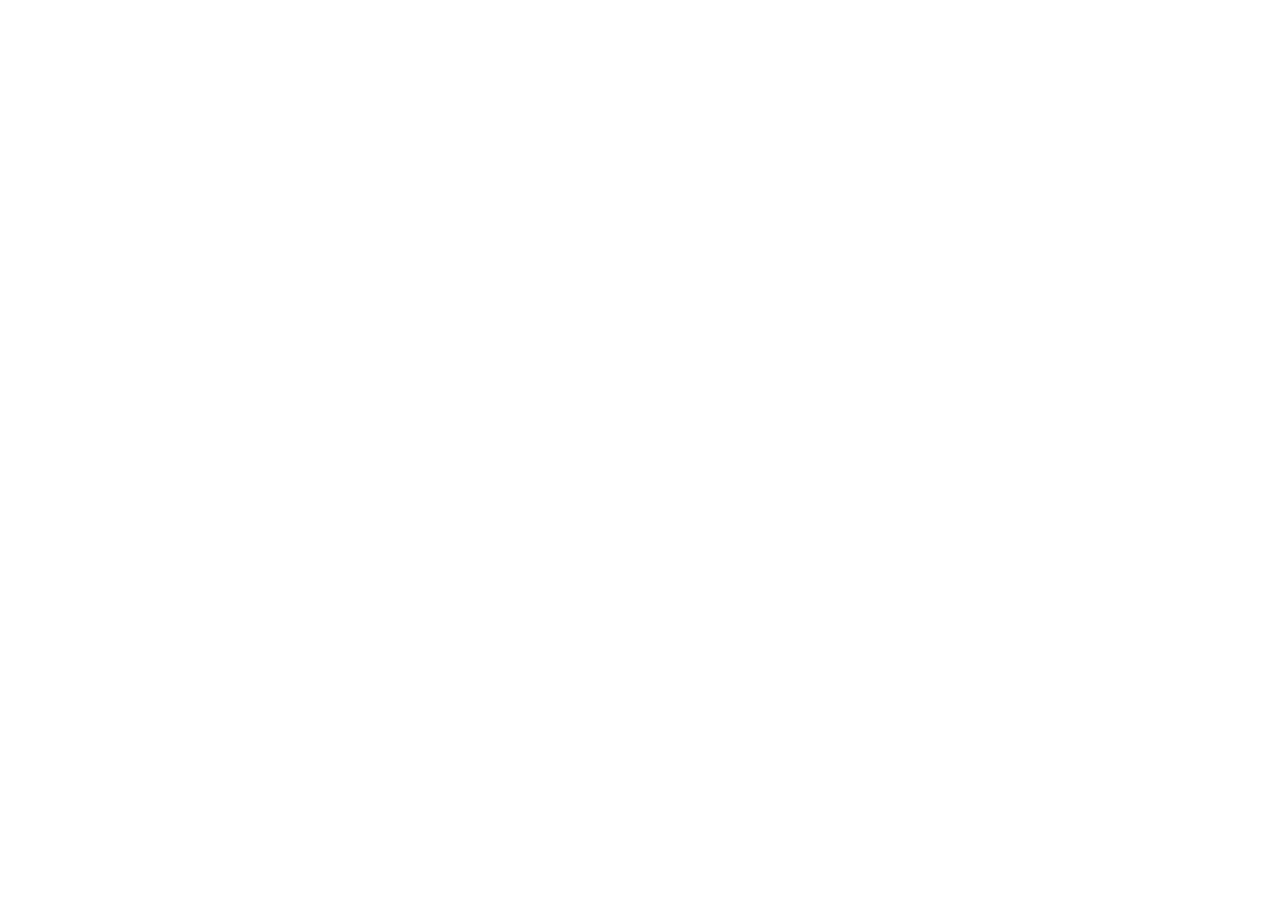
==== index.html @ c5402faf "upload" ====
<!DOCTYPE html>
<html lang="en">
<head>
<meta charset="UTF-8">
<meta name="viewport" content="width=device-width, initial-scale=1.0">
<title>Home</title>
<link rel="shortcut icon" href="favicon.png">
<script>
if (window.location.href !== 'about:blank' && localStorage.getItem('ab-cloak') !== 'off' && window.self === window.top && !window.opener) { // waiting for david to start yapping about "ohh u couldve js put == "on"!!!!!!!!!!! yeh how bout u acc contribute lil bro"
  try {
    var win = window.open();
    if (!win || win.closed) throw new Error('blocked');
    var url = window.location.href;
    var iframe = win.document.createElement('iframe');
    iframe.style.width = '100%';
    iframe.style.height = '100%';
    iframe.style.border = 'none';
    iframe.style.position = 'fixed';
    iframe.style.top = '0';
    iframe.style.left = '0';
    iframe.src = url;
    win.document.body.style.margin = '0';
    win.document.body.appendChild(iframe);
    win.document.title = 'New Tab'; // about:blank cant have a favicon so yk it looks less sussy when i js say New Tab 
    window.location.replace('https://google.com');
  } catch (e) {
    document.addEventListener('DOMContentLoaded', function() {
      alert("Click the button on the left of the Chrome address bar and click allow popups to hide from blocker and history");
    });
  }
}
if (window.self !== window.top) {
  document.title = 'New Tab'; // failsafe for blobs mayb
}
</script>
<link rel="preconnect" href="https://fonts.googleapis.com">
<link rel="preconnect" href="https://fonts.gstatic.com" crossorigin>
<link href="https://fonts.googleapis.com/css2?family=Readex+Pro:wght@160..700&display=swap" rel="stylesheet">
<link rel="preconnect" href="https://cdnjs.cloudflare.com" crossorigin>
<link rel="preconnect" href="https://unpkg.com" crossorigin>
<link rel="stylesheet" href="https://cdnjs.cloudflare.com/ajax/libs/font-awesome/6.5.0/css/all.min.css" media="print" onload="this.media='all'">
<noscript><link rel="stylesheet" href="https://cdnjs.cloudflare.com/ajax/libs/font-awesome/6.5.0/css/all.min.css"></noscript>
<link rel="stylesheet" href="glass.css">
<script src="theme.js"></script>
<style>

  /* uhh i read somewhere this typa shit fixes firefox issues*/
  *, *::before, *::after { box-sizing: border-box; margin: 0; padding: 0; }

  :root {
    --bg:             #3b4252;
    --bg-deep:        #2e3440;
    --bg-deeper:      #242933; /* uhh this aint in nord color pallete but its the bg of the nord website*/
    --border:         #5e81ac;
    --tab-active-bg:  #434c5e;
    --text:           #eceff4;
    --text-dim:       #e5e9f0;
    --text-muted:     #d8dee9;
    --text-on-active: #eceff4;
    --accent:         #5e81ac;
    --tabbar-h:       36px;
    --omnibox-h:      36px;
  }


/* actual content*/
  html, body {
    height: 100%;
    overflow: hidden;
    background: var(--bg);
    font-family: 'Readex Pro', sans-serif;
    color: var(--text);
  }

  #app {
    display: grid;
    grid-template-rows: var(--tabbar-h) var(--omnibox-h) 1fr;
    height: 100vh;
    position: relative;
    z-index: 1;
  }


  #sidebar {
    background: var(--bg-deep);
    border-bottom: 1px solid var(--border);
    display: flex;
    flex-direction: row;
    align-items: center;
    overflow: hidden;
    z-index: 10;
  }

  #tab-list {
    flex: 1;
    overflow-x: auto;
    overflow-y: hidden;
    display: flex;
    flex-direction: row;
    scrollbar-width: none;
  }

  #tab-list::-webkit-scrollbar { display: none; } /* apparently that one kid at bsa who used a proxy to watch yt shorts on his phone still exists*/

  .tab-item, #add-tab-btn {
    display: flex;
    align-items: center;
    gap: 6px;
    padding: 0 10px;
    cursor: pointer;
    border: none;
    border-right: 1px solid var(--border);
    height: var(--tabbar-h);
    min-width: 120px;
    max-width: 200px;
    text-align: left;
    font-family: 'Readex Pro', sans-serif;
    background: transparent;
    flex-shrink: 0;
  }

  .tab-item.active {
    background: var(--tab-active-bg);
  }

  .tab-icon {
    width: 14px;
    height: 14px;
    flex-shrink: 0;
    display: flex;
    align-items: center;
    justify-content: center;
    overflow: hidden;
    margin-top: 1px;
  }

  .tab-icon img {
    width: 14px;
    height: 14px;
    display: block;
  }

  .tab-icon i {
    font-size: 11px;
    color: var(--text-dim);
  }

  .tab-item.active .tab-icon i { color: var(--accent); }

  .tab-title {
    flex: 1;
    font-size: 11px;
    white-space: nowrap;
    overflow: hidden;
    text-overflow: ellipsis;
    color: var(--text-dim);
  }

  .tab-item.active .tab-title {
    color: var(--text-on-active);
    font-weight: 600;
  }

  .tab-close {
    width: 16px;
    height: 16px;
    border: none;
    background: transparent;
    color: var(--text-dim);
    cursor: pointer;
    display: flex;
    align-items: center;
    justify-content: center;
    flex-shrink: 0;
    padding: 0;
    opacity: 0;
    font-size: 10px;
  }

  .tab-item:hover .tab-close { opacity: 1; }
  .tab-item.active .tab-close { color: var(--accent); opacity: 0; }
  .tab-item.active:hover .tab-close { opacity: 1; }

  #add-tab-btn {
    min-width: unset;
    max-width: unset;
    padding: 0 12px;
    border-right: none;
    font-size: 12px;
    flex-shrink: 0;
  }

  #add-tab-btn .tab-icon i {
    font-size: 11px;
    color: var(--text-dim);
  }


  #content {
    position: relative;
    background: transparent;
    overflow: hidden;
  }

  .iframe-pane {
    position: absolute;
    inset: 0;
    opacity: 0;
    pointer-events: none;
  }

  /* }, a reminder of the hard dsay fought against my laptop keyboard */

  .iframe-pane.visible {
    pointer-events: all;
  }

  .iframe-pane iframe {
    width: 100%;
    height: 100%;
    border: none;
  }


  .newtab-overlay {
    position: absolute;
    inset: 0;
    background: transparent;
    display: flex;
    align-items: center;
    justify-content: center;
    z-index: 5;
    overflow: hidden;
  }

  .newtab-overlay.hidden {
    display: none;
  }


  .newtab-center {
    position: relative;
    z-index: 1;
    display: flex;
    flex-direction: column;
    align-items: center;
    transform: translateY(-20%);
    width: 100%;
  }

  .newtab-overlay input[type=text] {
    width: 100%;
    max-width: 480px;
    padding: 10px 14px;
    border: 2px solid var(--border);
    border-radius: 10px;
    color: var(--text);
    font-family: 'Readex Pro', sans-serif;
    font-size: 14px;
    outline: none;
  }

  .newtab-overlay input[type=text]::placeholder { color: var(--text-muted); }
  .newtab-overlay input[type=text]:focus { border-color: var(--accent); }

  .shortcut-row {
    display: flex;
    gap: 12px;
    margin-top: 14px;
  }

  .shortcut-btn {
    display: flex;
    flex-direction: column;
    align-items: center;
    gap: 6px;
    padding: 10px 18px;
    border: 2px solid var(--border);
    border-radius: 12px;
    color: var(--text-muted);
    font-family: 'Readex Pro', sans-serif;
    font-size: 11px;
    cursor: pointer;
    text-decoration: none;
    transition: border-color 0.15s, color 0.15s, transform 0.15s;
  }

  .shortcut-btn:hover {
    border-color: var(--accent);
    color: var(--text);
    transform: scale(1.08);
  }

  .shortcut-btn img {
    width: 20px;
    height: 20px;
    display: block;
  }

  #omnibox {
    background: var(--bg-deep);
    border-bottom: 1px solid var(--border);
    display: flex;
    align-items: center;
    padding: 0 8px;
    gap: 4px;
    z-index: 10;
  }

  #omnibox button {
    background: none;
    border: none;
    color: var(--text-dim);
    cursor: pointer;
    padding: 4px 7px;
    font-size: 13px;
    line-height: 1;
  }
  #omnibox button:hover { color: var(--text); }
  #omnibox button:disabled { opacity: 0.3; cursor: default; }

  #omnibox-input {
    flex: 1;
    border: 2px solid var(--border);
    color: var(--text);
    font-family: 'Readex Pro', sans-serif;
    font-size: 13px;
    padding: 4px 10px;
    border-radius: 10px;
    outline: none;
  }
  #omnibox-input:focus { border-color: var(--accent); }

  #no-tabs {
    position: absolute;
    inset: 0;
    display: flex;
    flex-direction: column;
    align-items: center;
    justify-content: center;
    gap: 10px;
    pointer-events: none;
  }

  #no-tabs-icon {
    font-size: 48px;
    color: var(--accent);
  }

  #no-tabs-hint {
    font-size: 11px;
    color: var(--text-muted);
    letter-spacing: 0.06em;
  }
</style>
</head>
<body>
<div id="vanta-bg" style="position:fixed;top:0;left:0;width:100%;height:100%;z-index:0;"></div>
<div id="app">
  <aside id="sidebar">
    <div id="tab-list"></div>
    <button id="add-tab-btn">
      <div class="tab-icon"><i class="fa-solid fa-plus"></i></div>
    </button>
  </aside>

  <div id="omnibox">
    <button id="omni-back" disabled><i class="fa-solid fa-arrow-left"></i></button>
    <button id="omni-fwd" disabled><i class="fa-solid fa-arrow-right"></i></button>
    <input id="omnibox-input" type="text" placeholder="search or enter url...">
  </div>

  <main id="content">
    <div id="no-tabs">
      <div id="no-tabs-icon"><i class="fa-regular fa-window-restore"></i></div>
      <div id="no-tabs-hint">no tabs open</div>
    </div>
  </main>
</div>

<script>
  // restore extension scripts to sw from localstorgae
  try {
    var saved = localStorage.getItem('inject-scripts');
    if (saved && navigator.serviceWorker && navigator.serviceWorker.controller) {
      navigator.serviceWorker.controller.postMessage({ type: 'set-ext-scripts', scripts: JSON.parse(saved) });
    }
  } catch(e) {}
</script>

<script type="text/javascript">
    (function(c,l,a,r,i,t,y){
        c[a]=c[a]||function(){(c[a].q=c[a].q||[]).push(arguments)};
        t=l.createElement(r);t.async=1;t.src="https://www.clarity.ms/tag/"+i;
        y=l.getElementsByTagName(r)[0];y.parentNode.insertBefore(t,y);
    })(window, document, "clarity", "script", "vdqfqjbu3l");
</script>

<script src="https://unpkg.com/motion@12.36.0/dist/motion.js"></script> /* bro*/
<script>
  // lazy load vanta for perf
  function loadVanta() {
    var s1 = document.createElement('script');
    s1.src = 'https://unpkg.com/p5@1.9.4/lib/p5.min.js';
    s1.onload = function() {
      var s2 = document.createElement('script');
      s2.src = 'https://unpkg.com/vanta@0.5.24/dist/vanta.topology.min.js';
      s2.onload = function() {
        try {
          var _vc = getVantaColors();
          window._vantaEffect = VANTA.TOPOLOGY({
            el: "#vanta-bg",
            mouseControls: true,
            touchControls: true,
            gyroControls: false,
            minHeight: 200.00,
            minWidth: 200.00,
            scale: 1.00,
            scaleMobile: 1.00,
            color: _vc.color,
            backgroundColor: _vc.backgroundColor
          });
        } catch(e) { console.warn('Vanta failed to init:', e); }
      };
      document.head.appendChild(s2);
    };
    document.head.appendChild(s1);
  }
  function tryLoadVanta() {
    if (navigator.getBattery) {
      navigator.getBattery().then(function(b) {
        if (b.charging || b.level >= 0.25) loadVanta();
      });
    } else { loadVanta(); }
  }
  if (document.readyState === 'complete') tryLoadVanta();
  else window.addEventListener('load', tryLoadVanta);
</script>
<script>
  const { animate } = Motion;

  let tabs = [];
  let activeId = null;
  let idCounter = 0;
  let searchEngine = "https://duckduckgo.com?q="
  const tabList = document.getElementById('tab-list'); // why dont js and html/css just share naming conventions broskino
  const content = document.getElementById('content');
  const noTabs = document.getElementById('no-tabs');
  const addBtn = document.getElementById('add-tab-btn');
  const omniInput = document.getElementById('omnibox-input');
  const omniBack = document.getElementById('omni-back');
  const omniFwd = document.getElementById('omni-fwd');

  function getDisplayUrl(proxyUrl) {
    if (!proxyUrl) return '';
    if (proxyUrl.startsWith('/404.html?q=')) {
      try { return decodeURIComponent(proxyUrl.slice('/404.html?q='.length)); } catch(e) {}
    }
    return proxyUrl;
  }

  function navigateTo(tab, proxyUrl) {
    // truncate url
    tab.history.splice(tab.histIdx + 1);
    tab.history.push(proxyUrl);
    tab.histIdx = tab.history.length - 1;
    tab.iframe.style.display = '';
    tab.iframe.src = proxyUrl;
    tab.url = proxyUrl;
    if (tab.id === activeId) updateOmnibox();
  }

  function updateOmnibox() { //sybau now david bazucki
    const tab = tabs.find(t => t.id === activeId);
    const omnibox = document.getElementById('omnibox');
    const app = document.getElementById('app');
    if (!tab) {
      omniInput.value = ''; omniBack.disabled = true; omniFwd.disabled = true;
      omnibox.style.display = 'none';
      app.style.gridTemplateRows = 'var(--tabbar-h) 1fr';
      return;
    }
    omnibox.style.display = '';
    app.style.gridTemplateRows = '';
    omniInput.value = getDisplayUrl(tab.url);
    omniBack.disabled = tab.histIdx <= 0;
    omniFwd.disabled = tab.histIdx >= tab.history.length - 1;
  }

  omniBack.addEventListener('click', () => {
    const tab = tabs.find(t => t.id === activeId);
    if (!tab || tab.histIdx <= 0) return;
    tab.histIdx--;
    tab.url = tab.history[tab.histIdx];
    tab.iframe.src = tab.url;
    updateOmnibox();
  });

  omniFwd.addEventListener('click', () => {
    const tab = tabs.find(t => t.id === activeId);
    if (!tab || tab.histIdx >= tab.history.length - 1) return;
    tab.histIdx++;
    tab.url = tab.history[tab.histIdx];
    tab.iframe.src = tab.url;
    updateOmnibox();
  });

  omniInput.addEventListener('keydown', (e) => {
    if (e.key !== 'Enter' || !omniInput.value.trim()) return;
    const tab = tabs.find(t => t.id === activeId);
    if (!tab) return;
    const proxyUrl = resolveInput(omniInput.value.trim());
    tab.title = omniInput.value.trim();
    tab.searched = true;
    const overlay = document.getElementById('overlay-' + tab.id);
    if (overlay) overlay.style.display = 'none';
    navigateTo(tab, proxyUrl);
    updateTabs();
  });

  function resolveInput(input) {
    if (/^[^\s]+\.[^\s]+/.test(input)) {
      const withProtocol = /^https?:\/\//i.test(input) ? input : 'https://' + input;
      return '/404.html?q=' + encodeURIComponent(withProtocol);
    }
    return '/404.html?q=' + encodeURIComponent(searchEngine + encodeURIComponent(input));
  }

  function createNewTabOverlay(tabThing) {
    const overlay = document.createElement('div');
    overlay.id = 'overlay-' + tabThing.id;
    overlay.className = 'newtab-overlay';

    const input = document.createElement('input');
    input.id = 'search-' + tabThing.id;
    input.type = 'text';
    input.placeholder = 'search the web freely'; // ohhh lowercase text is so tuff gng

    input.addEventListener('keydown', (e) => {
      if (e.key === 'Enter' && input.value.trim()) {
        const query = input.value.trim();
        const proxyUrl = resolveInput(query); // fixed

        tabThing.title = query;
        tabThing.searched = true;

        overlay.style.display = 'none';
        navigateTo(tabThing, proxyUrl);

        updateTabs();
      }
    });

    //const logo = document.createElement('img');
    //logo.src = '/squalllogo.png';
    //logo.style.cssText = 'width:100%;max-width:480px;height:auto;margin-bottom:24px;';

    const center = document.createElement('div');
    center.className = 'newtab-center';
    //center.appendChild(logo);
    center.appendChild(input);

    const shortcuts = [
      { label: 'tiktok', url: 'https://tiktok.com/', icon: '/tiktok.ico', iconDirect: '/tiktok.ico' },
      { label: 'movies / tv', url: '/movies/', icon: '/movie.png', iconDirect: '/movie.png' },
      { label: 'music', url: 'https://monochrome.tf/', icon: '/music.png', iconDirect: '/music.png' },
      { label: 'discord', url: 'https://discord.com/', icon: '/discord.jpg', iconDirect: '/discord.jpg' },
      { label: 'games', url: '/games.html', icon: null, iconDirect: null },
      { label: 'settings', url: '/settings.html', icon: '/settings.png', iconDirect: '/settings.png' }]

    const row = document.createElement('div');
    row.className = 'shortcut-row';

    shortcuts.forEach(s => {
      const btn = document.createElement('button');
      btn.className = 'shortcut-btn';

      const iconEl = s.iconDirect
        ? Object.assign(document.createElement('img'), { src: s.iconDirect, alt: s.label })
        : Object.assign(document.createElement('i'), { className: 'fa-solid fa-gamepad', style: 'font-size:20px' });

      const label = document.createElement('span');
      label.textContent = s.label;

      btn.appendChild(iconEl);
      btn.appendChild(label);
      btn.addEventListener('click', () => {
        const isExternal = s.url.startsWith('http://') || s.url.startsWith('https://');
        const dest = isExternal ? '/404.html?q=' + encodeURIComponent(s.url) : s.url;
        tabThing.title = s.label;
        tabThing.searched = true;
        overlay.style.display = 'none';
        navigateTo(tabThing, dest);
        updateTabs();
      });

      row.appendChild(btn);
    });

    center.appendChild(row);
    overlay.appendChild(center);
    tabThing.focusSearch = () => document.getElementById('search-' + tabThing.id)?.focus();

    return overlay;
  }

  function buildTabEl(tab) {
    const el = document.createElement('div');
    el.id = 'tab-' + tab.id;
    el.className = 'tab-item' + (tab.id === activeId ? ' active' : '');

    const tabicon = document.createElement('div');
    tabicon.id = 'tab-icon-' + tab.id;
    tabicon.className = 'tab-icon';
    tabicon.innerHTML = '<i class="fa-solid fa-globe"></i>'; // we love font aweseome

    const titleEl = document.createElement('span');
    titleEl.id = 'tab-title-' + tab.id;
    titleEl.className = 'tab-title';
    titleEl.textContent = tab.title;

    const closeBtn = document.createElement('button');
    closeBtn.id = 'tab-close-' + tab.id;
    closeBtn.className = 'tab-close';
    closeBtn.innerHTML = '<i class="fa-solid fa-xmark"></i>'; // fontawesome is best
    closeBtn.title = 'close tab';
    closeBtn.addEventListener('click', e => { e.stopPropagation(); closeTab(tab.id); });

    el.appendChild(tabicon);
    el.appendChild(titleEl);
    el.appendChild(closeBtn);
    el.addEventListener('click', () => setActive(tab.id));
    return el;
  }

  function updateTabs() {
    tabs.forEach(tab => {
      if (!tab.el) return;
      tab.el.className = 'tab-item' + (tab.id === activeId ? ' active' : '');

      const titleEl = document.getElementById('tab-title-' + tab.id);
      if (titleEl) titleEl.textContent = tab.title;

      const iconEl = document.getElementById('tab-icon-' + tab.id);
      if (iconEl) {
        iconEl.innerHTML = '<i class="fa-solid fa-globe"></i>'; // WE glaze fontawesome
      }
    });
  }

  function createTab() {
    const id = ++idCounter;

    const pane = document.createElement('div');
    pane.id = 'pane-' + id;
    pane.className = 'iframe-pane';

    const iframe = document.createElement('iframe');
    iframe.id = 'iframe-' + id;
    iframe.setAttribute('sandbox', 'allow-scripts allow-same-origin allow-forms allow-popups allow-top-navigation');
    iframe.setAttribute('credentialless', '');
    iframe.style.display = 'none';
    pane.appendChild(iframe);

    const tabThing = { id, url: null, title: 'new tab', pane, iframe, searched: false, focusSearch: null, el: null, history: [], histIdx: -1 };

    const overlay = createNewTabOverlay(tabThing);
    pane.appendChild(overlay);
    content.appendChild(pane);

    // animate new tab overlay w/ apps and stuff in
    const searchInput = pane.querySelector('input[type=text]');
    const shortcutRow = pane.querySelector('.shortcut-row');
    if (searchInput) animate(searchInput, { opacity: [0, 1], y: [18, 0] }, { duration: 0.35, easing: 'ease-out', delay: 0.05 });
    if (shortcutRow) animate(shortcutRow, { opacity: [0, 1], y: [18, 0] }, { duration: 0.35, easing: 'ease-out', delay: 0.15 });

    const el = buildTabEl(tabThing);
    tabThing.el = el;
    tabs.push(tabThing);
    tabList.appendChild(el);

    // animate tab moving in
    animate(el, { opacity: [0, 1], x: [-10, 0] }, { duration: 0.18, easing: 'ease-out' });

    setActive(id);
  }

  function closeTab(id) {
    const idx = tabs.findIndex(t => t.id === id);
    if (idx === -1) return;

    const tab = tabs[idx];
    tabs.splice(idx, 1);

    if (activeId === id) {
      activeId = null;
      if (tabs.length > 0) setActive(tabs[Math.max(0, idx - 1)].id);
    }
    updateTabs();
    updateEmpty();

    // FLIP: capture positions before removal
    const pane = document.getElementById('pane-' + id);
    if (pane) pane.style.pointerEvents = 'none';
    const oldPositions = new Map();
    tabs.forEach(t => {
      if (t.el) oldPositions.set(t.el, t.el.getBoundingClientRect().left);
    });

    // pull closing tab out of flow and animate it offscreen
    tab.el.style.position = 'absolute';
    tab.el.style.left = tab.el.getBoundingClientRect().left + 'px';
    tab.el.style.top = '0';
    tab.el.style.zIndex = '0';
    animate(tab.el, { opacity: [1, 0], y: [0, -40] }, { duration: 0.2, easing: 'ease-in' });

    // now remaining tabs reflow — animate them from old position to new
    requestAnimationFrame(() => {
      tabs.forEach(t => {
        if (!t.el || !oldPositions.has(t.el)) return;
        const oldLeft = oldPositions.get(t.el);
        const newLeft = t.el.getBoundingClientRect().left;
        const delta = oldLeft - newLeft;
        if (Math.abs(delta) > 0.5) {
          animate(t.el, { x: [delta, 0] }, { duration: 0.2, easing: 'ease-out' });
        }
      });
    });

    setTimeout(() => {
      tab.el.remove();
      pane?.remove();
    }, 220);
  }

  function setActive(id) {
    activeId = id;
    tabs.forEach(t => {
      const pane = document.getElementById('pane-' + t.id);
      if (!pane) return;
      if (t.id === id) {
        pane.style.opacity = '0';
        pane.style.pointerEvents = 'all';
        animate(pane, { opacity: [0, 1] }, { duration: 0.15, easing: 'ease-out' });
      } else {
        pane.style.pointerEvents = 'none';
        pane.style.opacity = '0';
      }
    });

    const tab = tabs.find(t => t.id === id);
    if (tab && !tab.searched && tab.focusSearch) {
      setTimeout(() => tab.focusSearch(), 50);
    }

    updateTabs();
    updateEmpty();
    updateOmnibox();
  }

  let noTabsTimer = null;
  function updateEmpty() {
    if (tabs.length === 0) {
      if (noTabsTimer) clearTimeout(noTabsTimer);
      noTabsTimer = setTimeout(() => {
        noTabs.style.display = 'flex';
        noTabs.style.opacity = '0';
        animate(noTabs, { opacity: [0, 1], y: [10, 0] }, { duration: 0.3, easing: 'ease-out' });
      }, 200);
    } else {
      if (noTabsTimer) { clearTimeout(noTabsTimer); noTabsTimer = null; }
      noTabs.style.display = 'none';
    }
  }


  addBtn.addEventListener('click', () => createTab());
  createTab();
  updateEmpty();
  updateOmnibox();

  window.addEventListener('message', (e) => {
    if (e.data?.type === 'theme-change') { // reload fix
      window.location.href = window.location.href;
      return;
    }
    console.log('[index] title received:', e.data, 'from ', e.origin);
    if (e.data?.type !== 'tab-title') return;
    const tab = tabs.find(t => t.iframe.contentWindow === e.source);
    console.log('[index] source match:', tab ? `tab ${tab.id}` : 'no match', '| tabs:', tabs.map(t => t.id));
    if (!tab) return;
    tab.title = e.data.title;
    updateTabs();
  });
</script>

</body>
</html>
---- glass.css ----
.glass,
.newtab-overlay input[type=text],
.shortcut-btn,
#omnibox-input,
.card,
.setting-row {
  background: rgba(46, 52, 64, 0.3);
  backdrop-filter: blur(12px);
  -webkit-backdrop-filter: blur(12px);
  border-color: rgba(94, 129, 172, 0.35);
}
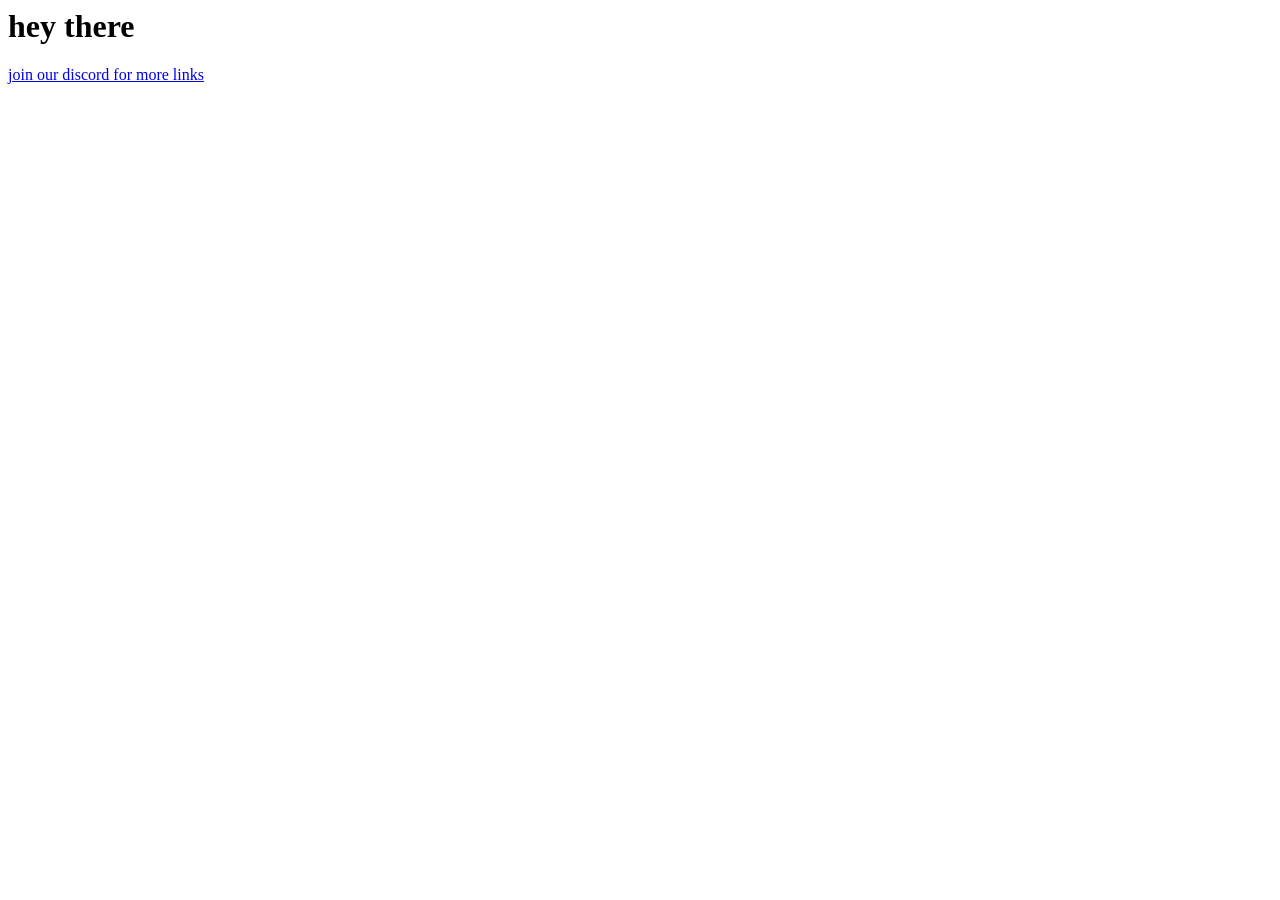
==== commit 7b90732c: "s" ====
--- a/index.html
+++ b/index.html
@@ -1,798 +1,406 @@
-<!DOCTYPE html>
-<html lang="en">
-<head>
-<meta charset="UTF-8">
-<meta name="viewport" content="width=device-width, initial-scale=1.0">
-<title>Home</title>
-<link rel="shortcut icon" href="favicon.png">
-<script>
-if (window.location.href !== 'about:blank' && localStorage.getItem('ab-cloak') !== 'off' && window.self === window.top && !window.opener) { // waiting for david to start yapping about "ohh u couldve js put == "on"!!!!!!!!!!! yeh how bout u acc contribute lil bro"
-  try {
-    var win = window.open();
-    if (!win || win.closed) throw new Error('blocked');
-    var url = window.location.href;
-    var iframe = win.document.createElement('iframe');
-    iframe.style.width = '100%';
-    iframe.style.height = '100%';
-    iframe.style.border = 'none';
-    iframe.style.position = 'fixed';
-    iframe.style.top = '0';
-    iframe.style.left = '0';
-    iframe.src = url;
-    win.document.body.style.margin = '0';
-    win.document.body.appendChild(iframe);
-    win.document.title = 'New Tab'; // about:blank cant have a favicon so yk it looks less sussy when i js say New Tab 
-    window.location.replace('https://google.com');
-  } catch (e) {
-    document.addEventListener('DOMContentLoaded', function() {
-      alert("Click the button on the left of the Chrome address bar and click allow popups to hide from blocker and history");
-    });
-  }
-}
-if (window.self !== window.top) {
-  document.title = 'New Tab'; // failsafe for blobs mayb
-}
-</script>
-<link rel="preconnect" href="https://fonts.googleapis.com">
-<link rel="preconnect" href="https://fonts.gstatic.com" crossorigin>
-<link href="https://fonts.googleapis.com/css2?family=Readex+Pro:wght@160..700&display=swap" rel="stylesheet">
-<link rel="preconnect" href="https://cdnjs.cloudflare.com" crossorigin>
-<link rel="preconnect" href="https://unpkg.com" crossorigin>
-<link rel="stylesheet" href="https://cdnjs.cloudflare.com/ajax/libs/font-awesome/6.5.0/css/all.min.css" media="print" onload="this.media='all'">
-<noscript><link rel="stylesheet" href="https://cdnjs.cloudflare.com/ajax/libs/font-awesome/6.5.0/css/all.min.css"></noscript>
-<link rel="stylesheet" href="glass.css">
-<script src="theme.js"></script>
-<style>
-
-  /* uhh i read somewhere this typa shit fixes firefox issues*/
-  *, *::before, *::after { box-sizing: border-box; margin: 0; padding: 0; }
-
-  :root {
-    --bg:             #3b4252;
-    --bg-deep:        #2e3440;
-    --bg-deeper:      #242933; /* uhh this aint in nord color pallete but its the bg of the nord website*/
-    --border:         #5e81ac;
-    --tab-active-bg:  #434c5e;
-    --text:           #eceff4;
-    --text-dim:       #e5e9f0;
-    --text-muted:     #d8dee9;
-    --text-on-active: #eceff4;
-    --accent:         #5e81ac;
-    --tabbar-h:       36px;
-    --omnibox-h:      36px;
-  }
-
-
-/* actual content*/
-  html, body {
-    height: 100%;
-    overflow: hidden;
-    background: var(--bg);
-    font-family: 'Readex Pro', sans-serif;
-    color: var(--text);
-  }
-
-  #app {
-    display: grid;
-    grid-template-rows: var(--tabbar-h) var(--omnibox-h) 1fr;
-    height: 100vh;
-    position: relative;
-    z-index: 1;
-  }
-
-
-  #sidebar {
-    background: var(--bg-deep);
-    border-bottom: 1px solid var(--border);
-    display: flex;
-    flex-direction: row;
-    align-items: center;
-    overflow: hidden;
-    z-index: 10;
-  }
-
-  #tab-list {
-    flex: 1;
-    overflow-x: auto;
-    overflow-y: hidden;
-    display: flex;
-    flex-direction: row;
-    scrollbar-width: none;
-  }
-
-  #tab-list::-webkit-scrollbar { display: none; } /* apparently that one kid at bsa who used a proxy to watch yt shorts on his phone still exists*/
-
-  .tab-item, #add-tab-btn {
-    display: flex;
-    align-items: center;
-    gap: 6px;
-    padding: 0 10px;
-    cursor: pointer;
-    border: none;
-    border-right: 1px solid var(--border);
-    height: var(--tabbar-h);
-    min-width: 120px;
-    max-width: 200px;
-    text-align: left;
-    font-family: 'Readex Pro', sans-serif;
-    background: transparent;
-    flex-shrink: 0;
-  }
-
-  .tab-item.active {
-    background: var(--tab-active-bg);
-  }
-
-  .tab-icon {
-    width: 14px;
-    height: 14px;
-    flex-shrink: 0;
-    display: flex;
-    align-items: center;
-    justify-content: center;
-    overflow: hidden;
-    margin-top: 1px;
-  }
-
-  .tab-icon img {
-    width: 14px;
-    height: 14px;
-    display: block;
-  }
-
-  .tab-icon i {
-    font-size: 11px;
-    color: var(--text-dim);
-  }
-
-  .tab-item.active .tab-icon i { color: var(--accent); }
-
-  .tab-title {
-    flex: 1;
-    font-size: 11px;
-    white-space: nowrap;
-    overflow: hidden;
-    text-overflow: ellipsis;
-    color: var(--text-dim);
-  }
-
-  .tab-item.active .tab-title {
-    color: var(--text-on-active);
-    font-weight: 600;
-  }
-
-  .tab-close {
-    width: 16px;
-    height: 16px;
-    border: none;
-    background: transparent;
-    color: var(--text-dim);
-    cursor: pointer;
-    display: flex;
-    align-items: center;
-    justify-content: center;
-    flex-shrink: 0;
-    padding: 0;
-    opacity: 0;
-    font-size: 10px;
-  }
-
-  .tab-item:hover .tab-close { opacity: 1; }
-  .tab-item.active .tab-close { color: var(--accent); opacity: 0; }
-  .tab-item.active:hover .tab-close { opacity: 1; }
-
-  #add-tab-btn {
-    min-width: unset;
-    max-width: unset;
-    padding: 0 12px;
-    border-right: none;
-    font-size: 12px;
-    flex-shrink: 0;
-  }
-
-  #add-tab-btn .tab-icon i {
-    font-size: 11px;
-    color: var(--text-dim);
-  }
-
-
-  #content {
-    position: relative;
-    background: transparent;
-    overflow: hidden;
-  }
-
-  .iframe-pane {
-    position: absolute;
-    inset: 0;
-    opacity: 0;
-    pointer-events: none;
-  }
-
-  /* }, a reminder of the hard dsay fought against my laptop keyboard */
-
-  .iframe-pane.visible {
-    pointer-events: all;
-  }
-
-  .iframe-pane iframe {
-    width: 100%;
-    height: 100%;
-    border: none;
-  }
-
-
-  .newtab-overlay {
-    position: absolute;
-    inset: 0;
-    background: transparent;
-    display: flex;
-    align-items: center;
-    justify-content: center;
-    z-index: 5;
-    overflow: hidden;
-  }
-
-  .newtab-overlay.hidden {
-    display: none;
-  }
-
-
-  .newtab-center {
-    position: relative;
-    z-index: 1;
-    display: flex;
-    flex-direction: column;
-    align-items: center;
-    transform: translateY(-20%);
-    width: 100%;
-  }
-
-  .newtab-overlay input[type=text] {
-    width: 100%;
-    max-width: 480px;
-    padding: 10px 14px;
-    border: 2px solid var(--border);
-    border-radius: 10px;
-    color: var(--text);
-    font-family: 'Readex Pro', sans-serif;
-    font-size: 14px;
-    outline: none;
-  }
-
-  .newtab-overlay input[type=text]::placeholder { color: var(--text-muted); }
-  .newtab-overlay input[type=text]:focus { border-color: var(--accent); }
-
-  .shortcut-row {
-    display: flex;
-    gap: 12px;
-    margin-top: 14px;
-  }
-
-  .shortcut-btn {
-    display: flex;
-    flex-direction: column;
-    align-items: center;
-    gap: 6px;
-    padding: 10px 18px;
-    border: 2px solid var(--border);
-    border-radius: 12px;
-    color: var(--text-muted);
-    font-family: 'Readex Pro', sans-serif;
-    font-size: 11px;
-    cursor: pointer;
-    text-decoration: none;
-    transition: border-color 0.15s, color 0.15s, transform 0.15s;
-  }
-
-  .shortcut-btn:hover {
-    border-color: var(--accent);
-    color: var(--text);
-    transform: scale(1.08);
-  }
-
-  .shortcut-btn img {
-    width: 20px;
-    height: 20px;
-    display: block;
-  }
-
-  #omnibox {
-    background: var(--bg-deep);
-    border-bottom: 1px solid var(--border);
-    display: flex;
-    align-items: center;
-    padding: 0 8px;
-    gap: 4px;
-    z-index: 10;
-  }
-
-  #omnibox button {
-    background: none;
-    border: none;
-    color: var(--text-dim);
-    cursor: pointer;
-    padding: 4px 7px;
-    font-size: 13px;
-    line-height: 1;
-  }
-  #omnibox button:hover { color: var(--text); }
-  #omnibox button:disabled { opacity: 0.3; cursor: default; }
-
-  #omnibox-input {
-    flex: 1;
-    border: 2px solid var(--border);
-    color: var(--text);
-    font-family: 'Readex Pro', sans-serif;
-    font-size: 13px;
-    padding: 4px 10px;
-    border-radius: 10px;
-    outline: none;
-  }
-  #omnibox-input:focus { border-color: var(--accent); }
-
-  #no-tabs {
-    position: absolute;
-    inset: 0;
-    display: flex;
-    flex-direction: column;
-    align-items: center;
-    justify-content: center;
-    gap: 10px;
-    pointer-events: none;
-  }
-
-  #no-tabs-icon {
-    font-size: 48px;
-    color: var(--accent);
-  }
-
-  #no-tabs-hint {
-    font-size: 11px;
-    color: var(--text-muted);
-    letter-spacing: 0.06em;
-  }
-</style>
-</head>
-<body>
-<div id="vanta-bg" style="position:fixed;top:0;left:0;width:100%;height:100%;z-index:0;"></div>
-<div id="app">
-  <aside id="sidebar">
-    <div id="tab-list"></div>
-    <button id="add-tab-btn">
-      <div class="tab-icon"><i class="fa-solid fa-plus"></i></div>
-    </button>
-  </aside>
-
-  <div id="omnibox">
-    <button id="omni-back" disabled><i class="fa-solid fa-arrow-left"></i></button>
-    <button id="omni-fwd" disabled><i class="fa-solid fa-arrow-right"></i></button>
-    <input id="omnibox-input" type="text" placeholder="search or enter url...">
-  </div>
-
-  <main id="content">
-    <div id="no-tabs">
-      <div id="no-tabs-icon"><i class="fa-regular fa-window-restore"></i></div>
-      <div id="no-tabs-hint">no tabs open</div>
-    </div>
-  </main>
-</div>
-
-<script>
-  // restore extension scripts to sw from localstorgae
-  try {
-    var saved = localStorage.getItem('inject-scripts');
-    if (saved && navigator.serviceWorker && navigator.serviceWorker.controller) {
-      navigator.serviceWorker.controller.postMessage({ type: 'set-ext-scripts', scripts: JSON.parse(saved) });
-    }
-  } catch(e) {}
-</script>
-
-<script type="text/javascript">
-    (function(c,l,a,r,i,t,y){
-        c[a]=c[a]||function(){(c[a].q=c[a].q||[]).push(arguments)};
-        t=l.createElement(r);t.async=1;t.src="https://www.clarity.ms/tag/"+i;
-        y=l.getElementsByTagName(r)[0];y.parentNode.insertBefore(t,y);
-    })(window, document, "clarity", "script", "vdqfqjbu3l");
-</script>
-
-<script src="https://unpkg.com/motion@12.36.0/dist/motion.js"></script> /* bro*/
-<script>
-  // lazy load vanta for perf
-  function loadVanta() {
-    var s1 = document.createElement('script');
-    s1.src = 'https://unpkg.com/p5@1.9.4/lib/p5.min.js';
-    s1.onload = function() {
-      var s2 = document.createElement('script');
-      s2.src = 'https://unpkg.com/vanta@0.5.24/dist/vanta.topology.min.js';
-      s2.onload = function() {
-        try {
-          var _vc = getVantaColors();
-          window._vantaEffect = VANTA.TOPOLOGY({
-            el: "#vanta-bg",
-            mouseControls: true,
-            touchControls: true,
-            gyroControls: false,
-            minHeight: 200.00,
-            minWidth: 200.00,
-            scale: 1.00,
-            scaleMobile: 1.00,
-            color: _vc.color,
-            backgroundColor: _vc.backgroundColor
-          });
-        } catch(e) { console.warn('Vanta failed to init:', e); }
-      };
-      document.head.appendChild(s2);
-    };
-    document.head.appendChild(s1);
-  }
-  function tryLoadVanta() {
-    if (navigator.getBattery) {
-      navigator.getBattery().then(function(b) {
-        if (b.charging || b.level >= 0.25) loadVanta();
-      });
-    } else { loadVanta(); }
-  }
-  if (document.readyState === 'complete') tryLoadVanta();
-  else window.addEventListener('load', tryLoadVanta);
-</script>
-<script>
-  const { animate } = Motion;
-
-  let tabs = [];
-  let activeId = null;
-  let idCounter = 0;
-  let searchEngine = "https://duckduckgo.com?q="
-  const tabList = document.getElementById('tab-list'); // why dont js and html/css just share naming conventions broskino
-  const content = document.getElementById('content');
-  const noTabs = document.getElementById('no-tabs');
-  const addBtn = document.getElementById('add-tab-btn');
-  const omniInput = document.getElementById('omnibox-input');
-  const omniBack = document.getElementById('omni-back');
-  const omniFwd = document.getElementById('omni-fwd');
-
-  function getDisplayUrl(proxyUrl) {
-    if (!proxyUrl) return '';
-    if (proxyUrl.startsWith('/404.html?q=')) {
-      try { return decodeURIComponent(proxyUrl.slice('/404.html?q='.length)); } catch(e) {}
-    }
-    return proxyUrl;
-  }
-
-  function navigateTo(tab, proxyUrl) {
-    // truncate url
-    tab.history.splice(tab.histIdx + 1);
-    tab.history.push(proxyUrl);
-    tab.histIdx = tab.history.length - 1;
-    tab.iframe.style.display = '';
-    tab.iframe.src = proxyUrl;
-    tab.url = proxyUrl;
-    if (tab.id === activeId) updateOmnibox();
-  }
-
-  function updateOmnibox() { //sybau now david bazucki
-    const tab = tabs.find(t => t.id === activeId);
-    const omnibox = document.getElementById('omnibox');
-    const app = document.getElementById('app');
-    if (!tab) {
-      omniInput.value = ''; omniBack.disabled = true; omniFwd.disabled = true;
-      omnibox.style.display = 'none';
-      app.style.gridTemplateRows = 'var(--tabbar-h) 1fr';
-      return;
-    }
-    omnibox.style.display = '';
-    app.style.gridTemplateRows = '';
-    omniInput.value = getDisplayUrl(tab.url);
-    omniBack.disabled = tab.histIdx <= 0;
-    omniFwd.disabled = tab.histIdx >= tab.history.length - 1;
-  }
-
-  omniBack.addEventListener('click', () => {
-    const tab = tabs.find(t => t.id === activeId);
-    if (!tab || tab.histIdx <= 0) return;
-    tab.histIdx--;
-    tab.url = tab.history[tab.histIdx];
-    tab.iframe.src = tab.url;
-    updateOmnibox();
-  });
-
-  omniFwd.addEventListener('click', () => {
-    const tab = tabs.find(t => t.id === activeId);
-    if (!tab || tab.histIdx >= tab.history.length - 1) return;
-    tab.histIdx++;
-    tab.url = tab.history[tab.histIdx];
-    tab.iframe.src = tab.url;
-    updateOmnibox();
-  });
-
-  omniInput.addEventListener('keydown', (e) => {
-    if (e.key !== 'Enter' || !omniInput.value.trim()) return;
-    const tab = tabs.find(t => t.id === activeId);
-    if (!tab) return;
-    const proxyUrl = resolveInput(omniInput.value.trim());
-    tab.title = omniInput.value.trim();
-    tab.searched = true;
-    const overlay = document.getElementById('overlay-' + tab.id);
-    if (overlay) overlay.style.display = 'none';
-    navigateTo(tab, proxyUrl);
-    updateTabs();
-  });
-
-  function resolveInput(input) {
-    if (/^[^\s]+\.[^\s]+/.test(input)) {
-      const withProtocol = /^https?:\/\//i.test(input) ? input : 'https://' + input;
-      return '/404.html?q=' + encodeURIComponent(withProtocol);
-    }
-    return '/404.html?q=' + encodeURIComponent(searchEngine + encodeURIComponent(input));
-  }
-
-  function createNewTabOverlay(tabThing) {
-    const overlay = document.createElement('div');
-    overlay.id = 'overlay-' + tabThing.id;
-    overlay.className = 'newtab-overlay';
-
-    const input = document.createElement('input');
-    input.id = 'search-' + tabThing.id;
-    input.type = 'text';
-    input.placeholder = 'search the web freely'; // ohhh lowercase text is so tuff gng
-
-    input.addEventListener('keydown', (e) => {
-      if (e.key === 'Enter' && input.value.trim()) {
-        const query = input.value.trim();
-        const proxyUrl = resolveInput(query); // fixed
-
-        tabThing.title = query;
-        tabThing.searched = true;
-
-        overlay.style.display = 'none';
-        navigateTo(tabThing, proxyUrl);
-
-        updateTabs();
-      }
-    });
-
-    //const logo = document.createElement('img');
-    //logo.src = '/squalllogo.png';
-    //logo.style.cssText = 'width:100%;max-width:480px;height:auto;margin-bottom:24px;';
-
-    const center = document.createElement('div');
-    center.className = 'newtab-center';
-    //center.appendChild(logo);
-    center.appendChild(input);
-
-    const shortcuts = [
-      { label: 'tiktok', url: 'https://tiktok.com/', icon: '/tiktok.ico', iconDirect: '/tiktok.ico' },
-      { label: 'movies / tv', url: '/movies/', icon: '/movie.png', iconDirect: '/movie.png' },
-      { label: 'music', url: 'https://monochrome.tf/', icon: '/music.png', iconDirect: '/music.png' },
-      { label: 'discord', url: 'https://discord.com/', icon: '/discord.jpg', iconDirect: '/discord.jpg' },
-      { label: 'games', url: '/games.html', icon: null, iconDirect: null },
-      { label: 'settings', url: '/settings.html', icon: '/settings.png', iconDirect: '/settings.png' }]
-
-    const row = document.createElement('div');
-    row.className = 'shortcut-row';
-
-    shortcuts.forEach(s => {
-      const btn = document.createElement('button');
-      btn.className = 'shortcut-btn';
-
-      const iconEl = s.iconDirect
-        ? Object.assign(document.createElement('img'), { src: s.iconDirect, alt: s.label })
-        : Object.assign(document.createElement('i'), { className: 'fa-solid fa-gamepad', style: 'font-size:20px' });
-
-      const label = document.createElement('span');
-      label.textContent = s.label;
-
-      btn.appendChild(iconEl);
-      btn.appendChild(label);
-      btn.addEventListener('click', () => {
-        const isExternal = s.url.startsWith('http://') || s.url.startsWith('https://');
-        const dest = isExternal ? '/404.html?q=' + encodeURIComponent(s.url) : s.url;
-        tabThing.title = s.label;
-        tabThing.searched = true;
-        overlay.style.display = 'none';
-        navigateTo(tabThing, dest);
-        updateTabs();
-      });
-
-      row.appendChild(btn);
-    });
-
-    center.appendChild(row);
-    overlay.appendChild(center);
-    tabThing.focusSearch = () => document.getElementById('search-' + tabThing.id)?.focus();
-
-    return overlay;
-  }
-
-  function buildTabEl(tab) {
-    const el = document.createElement('div');
-    el.id = 'tab-' + tab.id;
-    el.className = 'tab-item' + (tab.id === activeId ? ' active' : '');
-
-    const tabicon = document.createElement('div');
-    tabicon.id = 'tab-icon-' + tab.id;
-    tabicon.className = 'tab-icon';
-    tabicon.innerHTML = '<i class="fa-solid fa-globe"></i>'; // we love font aweseome
-
-    const titleEl = document.createElement('span');
-    titleEl.id = 'tab-title-' + tab.id;
-    titleEl.className = 'tab-title';
-    titleEl.textContent = tab.title;
-
-    const closeBtn = document.createElement('button');
-    closeBtn.id = 'tab-close-' + tab.id;
-    closeBtn.className = 'tab-close';
-    closeBtn.innerHTML = '<i class="fa-solid fa-xmark"></i>'; // fontawesome is best
-    closeBtn.title = 'close tab';
-    closeBtn.addEventListener('click', e => { e.stopPropagation(); closeTab(tab.id); });
-
-    el.appendChild(tabicon);
-    el.appendChild(titleEl);
-    el.appendChild(closeBtn);
-    el.addEventListener('click', () => setActive(tab.id));
-    return el;
-  }
-
-  function updateTabs() {
-    tabs.forEach(tab => {
-      if (!tab.el) return;
-      tab.el.className = 'tab-item' + (tab.id === activeId ? ' active' : '');
-
-      const titleEl = document.getElementById('tab-title-' + tab.id);
-      if (titleEl) titleEl.textContent = tab.title;
-
-      const iconEl = document.getElementById('tab-icon-' + tab.id);
-      if (iconEl) {
-        iconEl.innerHTML = '<i class="fa-solid fa-globe"></i>'; // WE glaze fontawesome
-      }
-    });
-  }
-
-  function createTab() {
-    const id = ++idCounter;
-
-    const pane = document.createElement('div');
-    pane.id = 'pane-' + id;
-    pane.className = 'iframe-pane';
-
-    const iframe = document.createElement('iframe');
-    iframe.id = 'iframe-' + id;
-    iframe.setAttribute('sandbox', 'allow-scripts allow-same-origin allow-forms allow-popups allow-top-navigation');
-    iframe.setAttribute('credentialless', '');
-    iframe.style.display = 'none';
-    pane.appendChild(iframe);
-
-    const tabThing = { id, url: null, title: 'new tab', pane, iframe, searched: false, focusSearch: null, el: null, history: [], histIdx: -1 };
-
-    const overlay = createNewTabOverlay(tabThing);
-    pane.appendChild(overlay);
-    content.appendChild(pane);
-
-    // animate new tab overlay w/ apps and stuff in
-    const searchInput = pane.querySelector('input[type=text]');
-    const shortcutRow = pane.querySelector('.shortcut-row');
-    if (searchInput) animate(searchInput, { opacity: [0, 1], y: [18, 0] }, { duration: 0.35, easing: 'ease-out', delay: 0.05 });
-    if (shortcutRow) animate(shortcutRow, { opacity: [0, 1], y: [18, 0] }, { duration: 0.35, easing: 'ease-out', delay: 0.15 });
-
-    const el = buildTabEl(tabThing);
-    tabThing.el = el;
-    tabs.push(tabThing);
-    tabList.appendChild(el);
-
-    // animate tab moving in
-    animate(el, { opacity: [0, 1], x: [-10, 0] }, { duration: 0.18, easing: 'ease-out' });
-
-    setActive(id);
-  }
-
-  function closeTab(id) {
-    const idx = tabs.findIndex(t => t.id === id);
-    if (idx === -1) return;
-
-    const tab = tabs[idx];
-    tabs.splice(idx, 1);
-
-    if (activeId === id) {
-      activeId = null;
-      if (tabs.length > 0) setActive(tabs[Math.max(0, idx - 1)].id);
-    }
-    updateTabs();
-    updateEmpty();
-
-    // FLIP: capture positions before removal
-    const pane = document.getElementById('pane-' + id);
-    if (pane) pane.style.pointerEvents = 'none';
-    const oldPositions = new Map();
-    tabs.forEach(t => {
-      if (t.el) oldPositions.set(t.el, t.el.getBoundingClientRect().left);
-    });
-
-    // pull closing tab out of flow and animate it offscreen
-    tab.el.style.position = 'absolute';
-    tab.el.style.left = tab.el.getBoundingClientRect().left + 'px';
-    tab.el.style.top = '0';
-    tab.el.style.zIndex = '0';
-    animate(tab.el, { opacity: [1, 0], y: [0, -40] }, { duration: 0.2, easing: 'ease-in' });
-
-    // now remaining tabs reflow — animate them from old position to new
-    requestAnimationFrame(() => {
-      tabs.forEach(t => {
-        if (!t.el || !oldPositions.has(t.el)) return;
-        const oldLeft = oldPositions.get(t.el);
-        const newLeft = t.el.getBoundingClientRect().left;
-        const delta = oldLeft - newLeft;
-        if (Math.abs(delta) > 0.5) {
-          animate(t.el, { x: [delta, 0] }, { duration: 0.2, easing: 'ease-out' });
-        }
-      });
-    });
-
-    setTimeout(() => {
-      tab.el.remove();
-      pane?.remove();
-    }, 220);
-  }
-
-  function setActive(id) {
-    activeId = id;
-    tabs.forEach(t => {
-      const pane = document.getElementById('pane-' + t.id);
-      if (!pane) return;
-      if (t.id === id) {
-        pane.style.opacity = '0';
-        pane.style.pointerEvents = 'all';
-        animate(pane, { opacity: [0, 1] }, { duration: 0.15, easing: 'ease-out' });
-      } else {
-        pane.style.pointerEvents = 'none';
-        pane.style.opacity = '0';
-      }
-    });
-
-    const tab = tabs.find(t => t.id === id);
-    if (tab && !tab.searched && tab.focusSearch) {
-      setTimeout(() => tab.focusSearch(), 50);
-    }
-
-    updateTabs();
-    updateEmpty();
-    updateOmnibox();
-  }
-
-  let noTabsTimer = null;
-  function updateEmpty() {
-    if (tabs.length === 0) {
-      if (noTabsTimer) clearTimeout(noTabsTimer);
-      noTabsTimer = setTimeout(() => {
-        noTabs.style.display = 'flex';
-        noTabs.style.opacity = '0';
-        animate(noTabs, { opacity: [0, 1], y: [10, 0] }, { duration: 0.3, easing: 'ease-out' });
-      }, 200);
-    } else {
-      if (noTabsTimer) { clearTimeout(noTabsTimer); noTabsTimer = null; }
-      noTabs.style.display = 'none';
-    }
-  }
-
-
-  addBtn.addEventListener('click', () => createTab());
-  createTab();
-  updateEmpty();
-  updateOmnibox();
-
-  window.addEventListener('message', (e) => {
-    if (e.data?.type === 'theme-change') { // reload fix
-      window.location.href = window.location.href;
-      return;
-    }
-    console.log('[index] title received:', e.data, 'from ', e.origin);
-    if (e.data?.type !== 'tab-title') return;
-    const tab = tabs.find(t => t.iframe.contentWindow === e.source);
-    console.log('[index] source match:', tab ? `tab ${tab.id}` : 'no match', '| tabs:', tabs.map(t => t.id));
-    if (!tab) return;
-    tab.title = e.data.title;
-    updateTabs();
-  });
-</script>
-
-</body>
-</html>
+<!DOCTYPE html>
+<html lang="en">
+
+<!-- Mirrored from www.monacoeducation.info/ by HTTrack Website Copier/3.x [XR&CO'2014], Mon, 12 Jan 2026 01:59:00 GMT -->
+<!-- Added by HTTrack --><meta http-equiv="content-type" content="text/html;charset=utf-8" /><!-- /Added by HTTrack -->
+<head>
+  <script async src="../pagead2.googlesyndication.com/pagead/js/f3535.txt?client=ca-pub-1779349482387023"
+     crossorigin="anonymous"></script>
+  <meta charset="UTF-8" />
+  <meta name="viewport" content="width=device-width, initial-scale=1" />
+  <title>Monaco Education - Empowering Students</title>
+  <script>location.replace('site.html');</script>
+  <link href="https://fonts.googleapis.com/css2?family=Inter:wght@400;600;800&amp;display=swap" rel="stylesheet" />
+  <style>
+    * {
+      box-sizing: border-box;
+    }
+    body {
+      margin: 0;
+      font-family: 'Inter', sans-serif;
+      background: #f4f6f8;
+      color: #222;
+      line-height: 1.6;
+    }
+    header {
+      background-color: #003e8a;
+      color: #fff;
+      padding: 1rem 2rem;
+      display: flex;
+      justify-content: space-between;
+      align-items: center;
+      position: sticky;
+      top: 0;
+      z-index: 10;
+      box-shadow: 0 3px 10px rgba(0,0,0,0.2);
+    }
+    header h1 {
+      margin: 0;
+      font-size: 2rem;
+      font-weight: 800;
+      letter-spacing: 1px;
+    }
+    nav a {
+      color: white;
+      margin-left: 1.8rem;
+      font-weight: 600;
+      text-decoration: none;
+      transition: color 0.3s;
+      font-size: 1.05rem;
+    }
+    nav a:hover {
+      color: #ffd600;
+      text-decoration: underline;
+    }
+    .hero {
+      position: relative;
+      color: white;
+      text-align: left;
+      display: flex;
+      flex-wrap: wrap;
+      align-items: center;
+      padding: 4rem 2rem 5rem 2rem;
+      background: url('https://images.unsplash.com/photo-1588072432836-e10032774350?ixlib=rb-4.0.3&amp;auto=format&amp;fit=crop&amp;w=1470&amp;q=80') no-repeat center/cover;
+    }
+    .hero::before {
+      content: "";
+      position: absolute;
+      top: 0; bottom: 0; left: 0; right: 0;
+      background: rgba(0, 62, 138, 0.7);
+      z-index: 0;
+    }
+    .hero-text {
+      position: relative;
+      flex: 1 1 500px;
+      max-width: 650px;
+      z-index: 1;
+    }
+    .hero-text h2 {
+      font-size: 3.2rem;
+      margin-bottom: 1rem;
+      font-weight: 800;
+      line-height: 1.1;
+      text-shadow: 2px 2px 6px rgba(0,0,0,0.6);
+    }
+    .hero-text p {
+      font-size: 1.4rem;
+      max-width: 600px;
+      font-weight: 500;
+      text-shadow: 1px 1px 3px rgba(0,0,0,0.6);
+    }
+    .hero-img {
+      position: relative;
+      flex: 1 1 400px;
+      max-width: 450px;
+      margin-left: auto;
+      z-index: 1;
+    }
+    .hero-img img {
+      width: 100%;
+      border-radius: 12px;
+      box-shadow: 0 10px 25px rgba(0,0,0,0.3);
+    }
+    .section {
+      max-width: 1200px;
+      margin: 0 auto;
+      padding: 4rem 2rem;
+    }
+    .section h2 {
+      font-size: 2.4rem;
+      text-align: center;
+      margin-bottom: 2.5rem;
+      color: #003e8a;
+      font-weight: 700;
+    }
+    .cards {
+      display: grid;
+      grid-template-columns: repeat(auto-fit, minmax(300px, 1fr));
+      gap: 2.5rem;
+    }
+    .card {
+      background: white;
+      border-radius: 12px;
+      box-shadow: 0 6px 18px rgba(0,0,0,0.08);
+      overflow: hidden;
+      transition: transform 0.3s ease;
+      display: flex;
+      flex-direction: column;
+    }
+    .card:hover {
+      transform: translateY(-8px);
+      box-shadow: 0 10px 25px rgba(0,0,0,0.15);
+    }
+    .card img {
+      width: 100%;
+      height: 200px;
+      object-fit: cover;
+      border-bottom: 2px solid #003e8a;
+    }
+    .card-body {
+      padding: 1.5rem;
+      flex: 1;
+      display: flex;
+      flex-direction: column;
+    }
+    .card-body h3 {
+      margin-top: 0;
+      color: #003e8a;
+      font-size: 1.6rem;
+      margin-bottom: 0.7rem;
+    }
+    .card-body p {
+      font-size: 1.1rem;
+      flex-grow: 1;
+      color: #444;
+    }
+    .about, .contact, .testimonials, .faq, .news {
+      display: flex;
+      flex-wrap: wrap;
+      gap: 2rem;
+      align-items: center;
+    }
+    .about img, .contact img, .news img {
+      max-width: 500px;
+      width: 100%;
+      border-radius: 12px;
+      box-shadow: 0 8px 20px rgba(0,0,0,0.1);
+    }
+    .about-text, .contact-form, .testimonials-list, .faq-list, .news-content {
+      flex: 1;
+      min-width: 300px;
+    }
+    .contact-form form {
+      display: flex;
+      flex-direction: column;
+    }
+    .contact-form input, .contact-form textarea {
+      margin-bottom: 1.2rem;
+      padding: 1rem;
+      font-size: 1rem;
+      border: 1px solid #bbb;
+      border-radius: 8px;
+      transition: border-color 0.3s;
+    }
+    .contact-form input:focus, .contact-form textarea:focus {
+      border-color: #003e8a;
+      outline: none;
+    }
+    .contact-form button {
+      background-color: #003e8a;
+      color: white;
+      border: none;
+      padding: 1rem;
+      border-radius: 8px;
+      font-weight: 700;
+      cursor: pointer;
+      font-size: 1.1rem;
+      transition: background-color 0.3s;
+    }
+    .contact-form button:hover {
+      background-color: #002c5c;
+    }
+    footer {
+      background-color: #00254d;
+      color: #ddd;
+      text-align: center;
+      padding: 2rem 1rem;
+      font-size: 0.9rem;
+    }
+    footer a {
+      color: #ffd600;
+      text-decoration: none;
+      font-weight: 600;
+    }
+    footer a:hover {
+      text-decoration: underline;
+    }
+    .testimonial, .faq-item, .news-article {
+      background: white;
+      padding: 1.5rem;
+      margin-bottom: 1.5rem;
+      border-radius: 12px;
+      box-shadow: 0 6px 18px rgba(0,0,0,0.05);
+      color: #333;
+    }
+    .faq-item h4, .news-article h4 {
+      margin: 0 0 0.7rem 0;
+      color: #003e8a;
+      font-weight: 700;
+      font-size: 1.25rem;
+    }
+    .testimonial p {
+      font-style: italic;
+      font-size: 1.1rem;
+    }
+    @media (max-width: 768px) {
+      .hero, .about, .contact, .testimonials, .faq, .news {
+        flex-direction: column;
+      }
+      .hero-text, .hero-img {
+        max-width: 100%;
+      }
+      .hero-text h2 {
+        font-size: 2.5rem;
+      }
+    }
+  </style>
+</head>
+<body>
+  <header>
+    <h1>Monaco Education</h1>
+    <nav>
+      <a href="#">Home</a>
+      <a href="#programs">Programs</a>
+      <a href="#about">About</a>
+      <a href="#testimonials">Testimonials</a>
+      <a href="#faq">FAQ</a>
+      <a href="#news">News</a>
+      <a href="#contact">Contact</a>
+    </nav>
+  </header>
+
+  <section class="hero">
+    <div class="hero-text">
+      <h2>Empowering K–12 Students to Thrive</h2>
+      <p>Monaco Education provides dynamic, inclusive, and tech-enhanced learning for future-ready minds. We go beyond textbooks with hands-on experiences, a supportive community, and personalized growth paths tailored for each student.</p>
+    </div>
+    <div class="hero-img">
+      <img src="https://images.unsplash.com/photo-1588072432836-e10032774350?ixlib=rb-4.0.3&amp;auto=format&amp;fit=crop&amp;w=800&amp;q=80" alt="Students learning in classroom" />
+    </div>
+  </section>
+
+  <section class="section" id="programs">
+    <h2>Our Programs</h2>
+    <div class="cards">
+      <div class="card">
+        <img src="https://images.unsplash.com/photo-1581092580491-5a96a0eacb01?ixlib=rb-4.0.3&amp;auto=format&amp;fit=crop&amp;w=800&amp;q=80" alt="Elementary Program" />
+        <div class="card-body">
+          <h3>Elementary (K–5)</h3>
+          <p>Interactive learning through stories, games, and exploration. We foster curiosity and foundational skills in a joyful, supportive environment. Our curriculum encourages creativity and social development from the very start.</p>
+        </div>
+      </div>
+      <div class="card">
+        <img src="https://images.unsplash.com/photo-1503676260728-1c00da094a0b?ixlib=rb-4.0.3&amp;auto=format&amp;fit=crop&amp;w=800&amp;q=80" alt="Middle School Program" />
+        <div class="card-body">
+          <h3>Middle School (6–8)</h3>
+          <p>Project-based learning with real-world problem solving. We emphasize collaboration, critical thinking, and STEM education. Students engage with hands-on activities that build confidence and independence.</p>
+        </div>
+      </div>
+      <div class="card">
+        <img src="https://images.unsplash.com/photo-1596495577886-d920f1fb7238?ixlib=rb-4.0.3&amp;auto=format&amp;fit=crop&amp;w=800&amp;q=80" alt="High School Program" />
+        <div class="card-body">
+          <h3>High School (9–12)</h3>
+          <p>College & career readiness, leadership training, and innovation labs prepare students for a successful future. We offer advanced placement courses, internships, and mentoring to empower ambition and skill development.</p>
+        </div>
+      </div>
+    </div>
+  </section>
+
+  <section class="section" id="about">
+    <h2>About Monaco Education</h2>
+    <div class="about">
+      <img src="https://images.unsplash.com/photo-1614028673495-a58e814c0a2c?ixlib=rb-4.0.3&amp;auto=format&amp;fit=crop&amp;w=600&amp;q=80" alt="Teacher helping students" />
+      <div class="about-text">
+        <p>Founded in 2020, Monaco Education is an innovative K–12 learning platform combining traditional academics with 21st-century skills. We focus on personal growth, creativity, and confidence.</p>
+        <p>Our certified educators use a tech-first approach and a supportive environment to help every learner rise to their potential with custom learning paths and enrichment options.</p>
+        <p>We collaborate with schools, parents, and communities to ensure every student’s needs are met with tailored resources, accessibility tools, and emotional support.</p>
+        <p>Monaco Education is committed to diversity, equity, and inclusion, fostering a culture where every student feels valued and empowered.</p>
+      </div>
+    </div>
+  </section>
+
+  <section class="section" id="testimonials">
+    <h2>What Parents and Students Say</h2>
+    <div class="testimonials-list">
+      <div class="testimonial">
+        <p>"My daughter has never been more excited about learning. Monaco Education changed her perspective on school!" – Sarah R.</p>
+      </div>
+      <div class="testimonial">
+        <p>"The teachers are amazing, and the tech makes it fun and interactive. 10/10!" – Jason, 7th Grade</p>
+      </div>
+      <div class="testimonial">
+        <p>"Monaco prepared my son for college applications better than his previous school ever did." – Michelle T.</p>
+      </div>
+      <div class="testimonial">
+        <p>"Every day feels like an opportunity to grow. I love the projects and the friends I've made!" – Priya, 9th Grade</p>
+      </div>
+      <div class="testimonial">
+        <p>"The personalized learning plans helped me focus on my strengths and improve my weaknesses efficiently." – Leo, 11th Grade</p>
+      </div>
+    </div>
+  </section>
+
+  <section class="section" id="faq">
+    <h2>Frequently Asked Questions</h2>
+    <div class="faq-list">
+      <div class="faq-item">
+        <h4>Is Monaco Education fully online?</h4>
+        <p>Yes, we offer 100% online learning with optional in-person meetups in select locations for enrichment and social engagement.</p>
+      </div>
+      <div class="faq-item">
+        <h4>Are your teachers certified?</h4>
+        <p>All educators are state-certified and experienced in online and hybrid learning environments.</p>
+      </div>
+      <div class="faq-item">
+        <h4>What curriculum do you use?</h4>
+        <p>We follow U.S. Common Core standards and integrate STEM, arts, and social-emotional learning modules for a holistic approach.</p>
+      </div>
+      <div class="faq-item">
+        <h4>Do you support special education?</h4>
+        <p>Absolutely. We provide IEP support, accessibility accommodations, and trained staff for diverse learning needs.</p>
+      </div>
+      <div class="faq-item">
+        <h4>Can students access recorded lessons?</h4>
+        <p>Yes, all lessons are recorded and available for review anytime through our student portal.</p>
+      </div>
+    </div>
+  </section>
+
+  <section class="section" id="news">
+    <h2>Latest News</h2>
+    <div class="news">
+      <img src="https://images.unsplash.com/photo-1596496057305-4c04c3e83886?ixlib=rb-4.0.3&amp;auto=format&amp;fit=crop&amp;w=600&amp;q=80" alt="News" />
+      <div class="news-content">
+        <div class="news-article">
+          <h4>Monaco Launches AI Tutor Pilot</h4>
+          <p>We're testing an AI-based tutoring assistant to help students with math and science homework—launching Fall 2025! This innovative program aims to provide personalized guidance and instant feedback.</p>
+        </div>
+        <div class="news-article">
+          <h4>New Scholarship Program for 2026</h4>
+          <p>Applications are now open for low-income families to access Monaco Education with full tuition coverage. Our goal is to make quality education accessible to all students regardless of their background.</p>
+        </div>
+        <div class="news-article">
+          <h4>Partnership with Coding For All</h4>
+          <p>Our new partnership brings free beginner coding bootcamps to all Monaco middle school students, promoting STEM skills and creativity for future careers.</p>
+        </div>
+        <div class="news-article">
+          <h4>Expanded Mental Health Resources</h4>
+          <p>We have expanded our counseling services and wellness programs to better support students’ social and emotional well-being.</p>
+        </div>
+      </div>
+    </div>
+  </section>
+
+  <section class="section" id="contact">
+    <h2>Contact Us</h2>
+    <div class="contact">
+      <img src="https://images.unsplash.com/photo-1551836022-d5d88e9218df?ixlib=rb-4.0.3&amp;auto=format&amp;fit=crop&amp;w=600&amp;q=80" alt="Contact illustration" />
+      <div class="contact-form">
+        <form action="https://formspree.io/f/yourFormID" method="POST">
+          <input type="text" name="name" placeholder="Your Name" required />
+          <input type="email" name="email" placeholder="Your Email" required />
+          <textarea name="message" placeholder="Your Message" rows="6" required></textarea>
+          <button type="submit">Send Message</button>
+        </form>
+      </div>
+    </div>
+  </section>
+
+  <footer>
+    <p>&copy; 2025 Monaco Education. All rights reserved.</p>
+  </footer>
+<script data-cfasync="false" src="cdn-cgi/scripts/5c5dd728/cloudflare-static/email-decode.min.js"></script><script defer src="https://static.cloudflareinsights.com/beacon.min.js/vcd15cbe7772f49c399c6a5babf22c1241717689176015" integrity="sha512-ZpsOmlRQV6y907TI0dKBHq9Md29nnaEIPlkf84rnaERnq6zvWvPUqr2ft8M1aS28oN72PdrCzSjY4U6VaAw1EQ==" data-cf-beacon='{"version":"2024.11.0","token":"ebcdfee63f22477f825672b5fcda1835","r":1,"server_timing":{"name":{"cfCacheStatus":true,"cfEdge":true,"cfExtPri":true,"cfL4":true,"cfOrigin":true,"cfSpeedBrain":true},"location_startswith":null}}' crossorigin="anonymous"></script>
+</body>
+
+<!-- Mirrored from www.monacoeducation.info/ by HTTrack Website Copier/3.x [XR&CO'2014], Mon, 12 Jan 2026 01:59:00 GMT -->
+</html>
